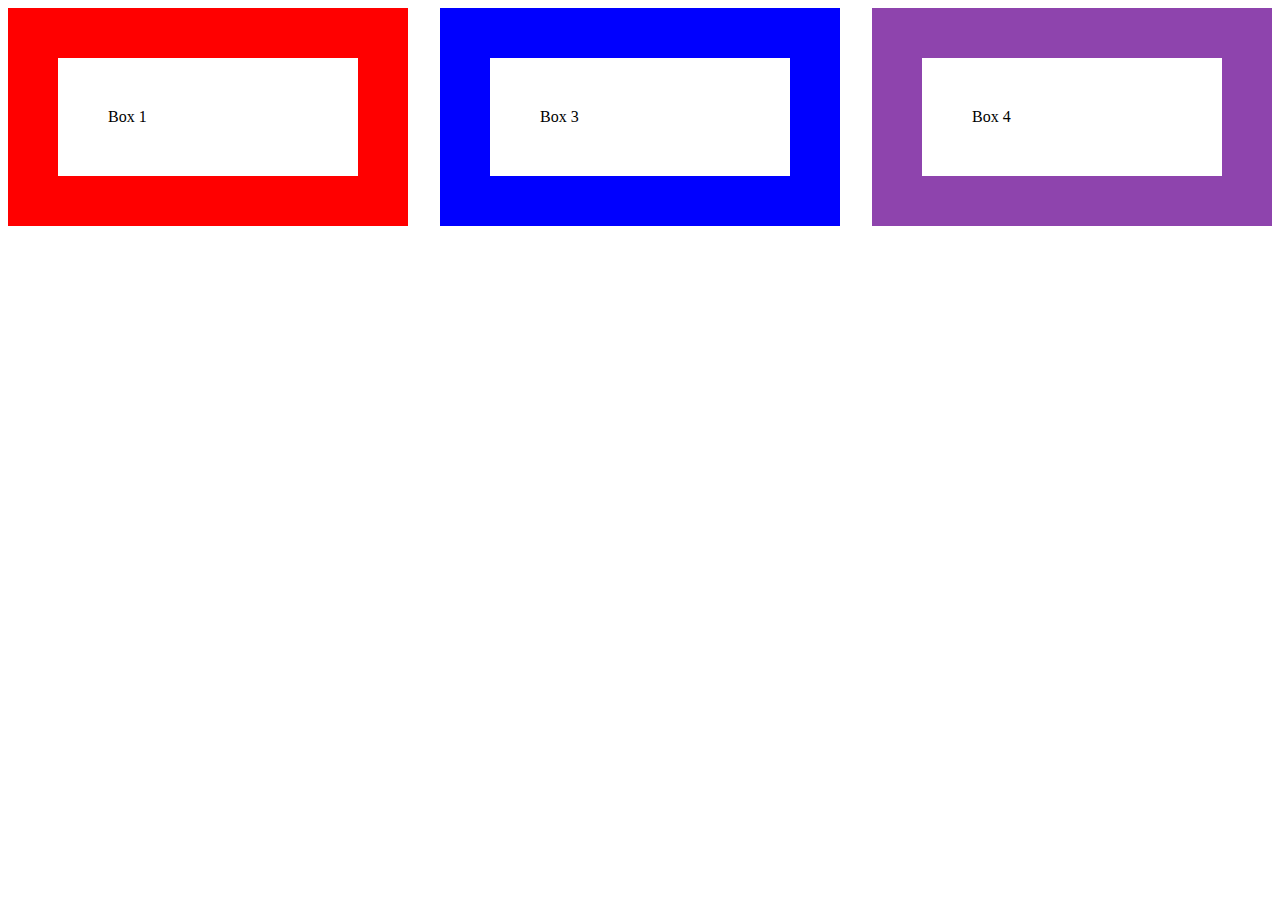
==== chapter-3-css-styling-1/index.html @ 585e6f05 "feat: 2일차 과제 완료" ====
<!DOCTYPE html>
<html lang="ko">
  <head>
    <meta charset="UTF-8" />
    <meta name="viewport" content="width=device-width, initial-scale=1.0" />
    <title>첫번째 챌린지</title>
    <link rel="stylesheet" href="./style.css" />
  </head>
  <body>
    <div class="container">
      <div class="box">Box 1</div>
      <div class="box green">Box 2</div>
      <div class="box blue">Box 3</div>
      <div class="box wisteria">Box 4</div>
    </div>
  </body>
</html>
---- chapter-3-css-styling-1/style.css ----
.container {
  display: flex;
  justify-content: space-between;
}
.box {
  border: 50px solid red;
  width: 200px;
  padding: 50px;
  margin-bottom: 20px;
}
.box:first-child:hover {
  border-color: #f1c40f;
}
.green {
  border-color: green;
  display: none;
}

.blue {
  border-color: blue;
}

.blue:hover {
  border-color: #e67e22;
}

.wisteria {
  border-color: #8e44ad;
}

.wisteria:hover {
  border-color: #16a085;
}
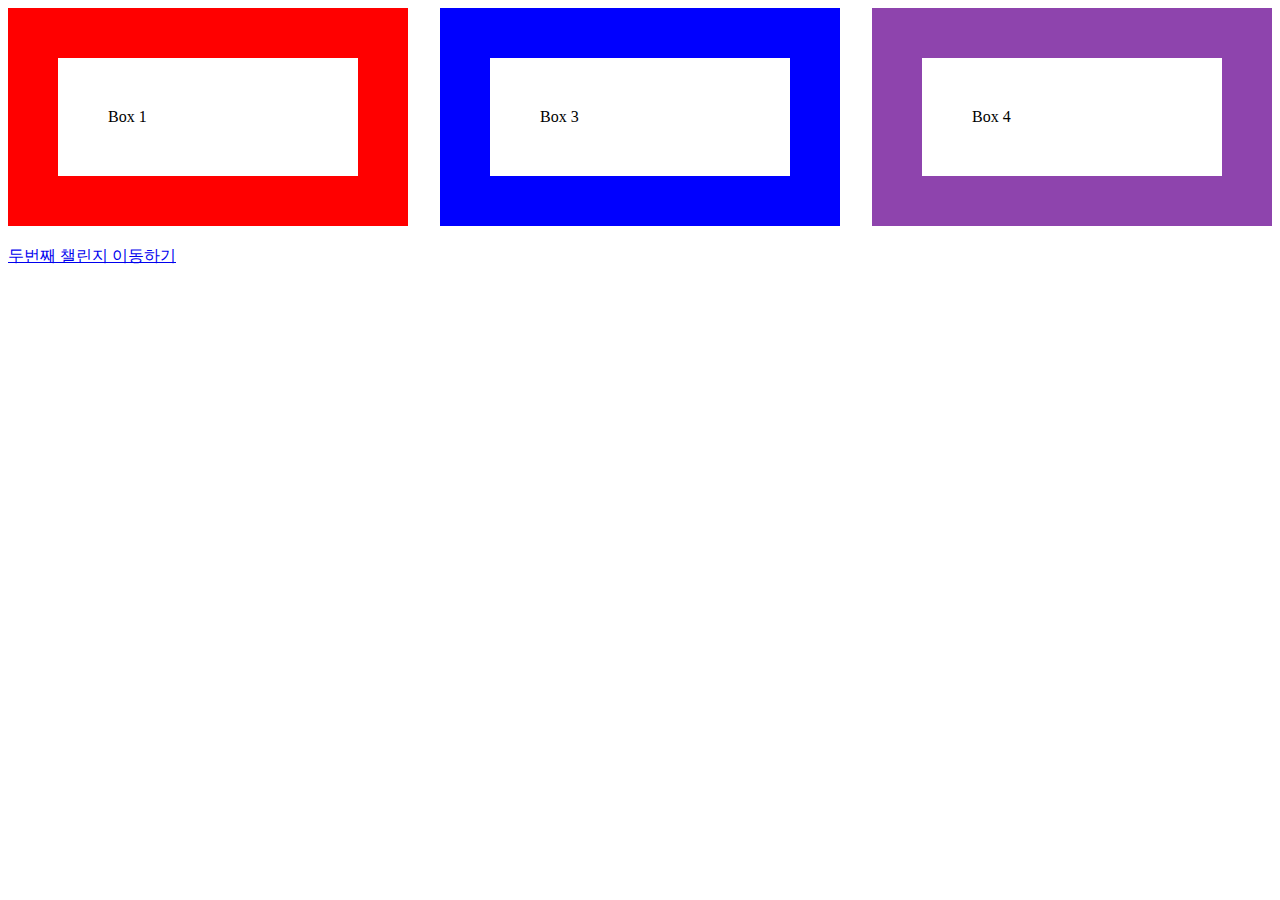
==== commit 707946b5: "fix : 2일차 과제 하나의 폴더로 병합" ====
--- a/chapter-3-css-styling-1/index.html
+++ b/chapter-3-css-styling-1/index.html
@@ -13,5 +13,8 @@
       <div class="box blue">Box 3</div>
       <div class="box wisteria">Box 4</div>
     </div>
+    <div>
+      <a href="./index2.html">두번째 챌린지 이동하기</a>
+    </div>
   </body>
 </html>
